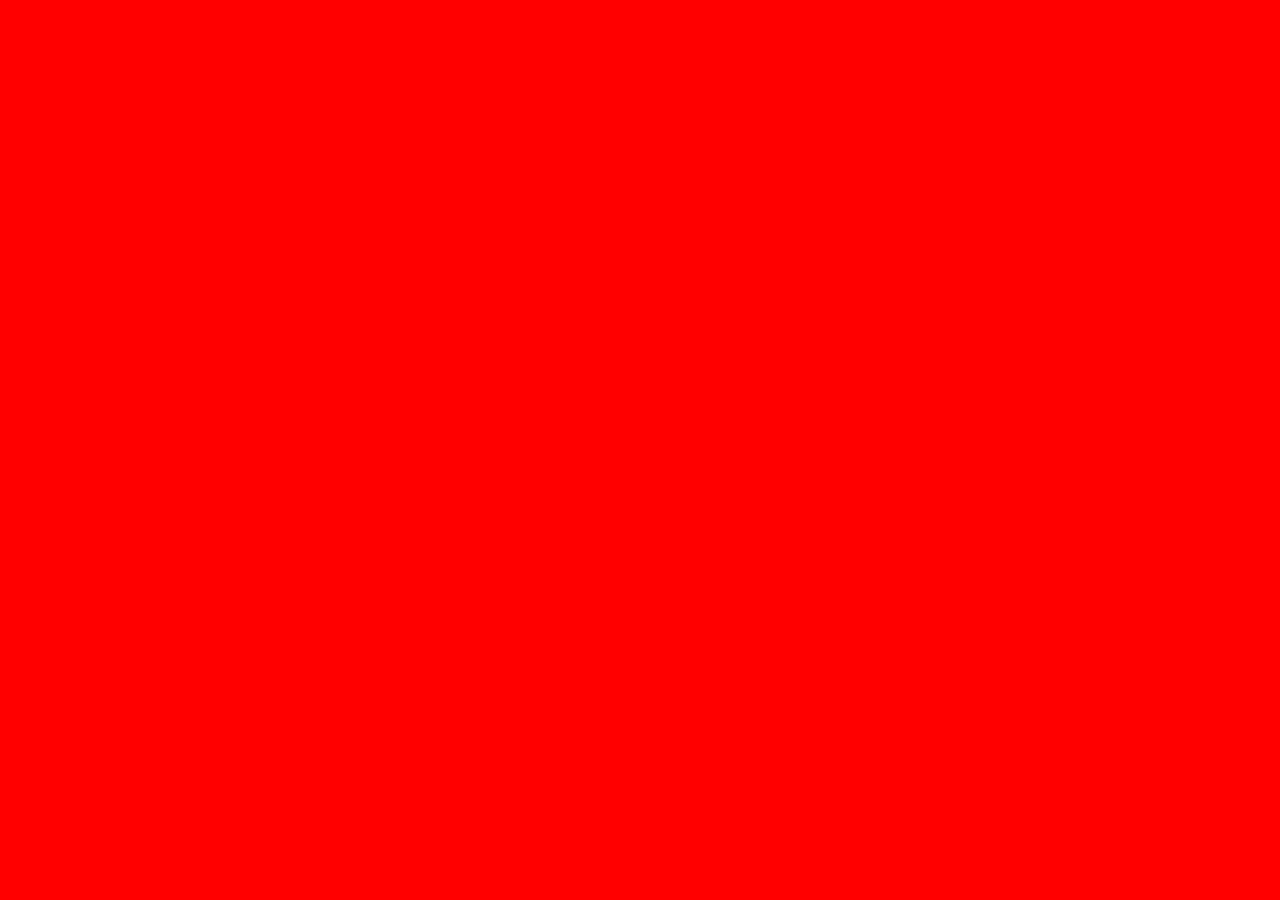
==== index.html @ a69d1f39 "local storage" ====
<!DOCTYPE html>
<html lang="en">

<head>
    <meta charset="UTF-8">
    <meta name="viewport" content="width=device-width, initial-scale=1.0">
    <title>Learn javaScript </title>

    <!--  ////////////////////////////////////////////////////  -->
    <!-- <link rel="stylesheet" href="main.css"> -->
    <!-- <style>
        body {
            height:5000px;
        }
    </style> -->
    <!--  ///////////////////////////////////////////////// -->
      
</head>

<body>


    

<!-- ///////////////////////////////////////////// -->

<!-- <button>Stop</button> -->

<!-- //////////////////////////////////////////// -->

    <!-- <div id="my-div"> -->
    <!-- <span class="one">one</span> -->
    <!-- Comment -->
    <!-- <span class="two">two</span> -->
    <!-- Comment -->
    <!-- <span class="three">three</span> -->
    <!-- Comment -->
    <!-- </div> -->

    <!-- /////////////////////////////////////////////// -->


    <!-- <div id="my-div">Div has <span>span</span></div> -->

    <!--  //////////////////////////////////////////////// -->

    <!-- <div id="my-div">Div With Many Classes</div> -->

    <!-- //////////////////////////////////////////////// -->

    <!-- <form action="">
    <input type="text" name="username" placeholder="max 10 chars only"  />
    <input type="text" name="age" placeholder="cant be embty"/>
    <input type="submit" value="submit data" />
</form>
<a href="https://www.google.co.uk/">Google</a> -->

    <!-- ////////////////////////////////////////// -->

    <!--   
<button id="btn">button</button>
 onclick="console.log('clicked')" 
<hr />
<form action="">
    <input type="text" /> 
    <input type="submit" value="submit data" />
</form> 
  -->
    <!-- /////////////////////////////////////////// -->



    <!-- <div> -->
    <!-- Saif -->
    <!-- Hello div -->
    <!-- <p>Hello p</p> -->
    <!-- <span>Hello span</span> -->
    <!-- comment -->
    <!-- Hello  -->
    <!-- </div> -->

    <!-- /////////////////////////////////////////////// -->

    <script src="assets/js/main.js"></script>
    

</body>

</html>
---- main.css ----
div {
     font-size: 30px;
     line-height: 2;
     color: green;
}


p { 
   color: green;
   background-color: red;
}
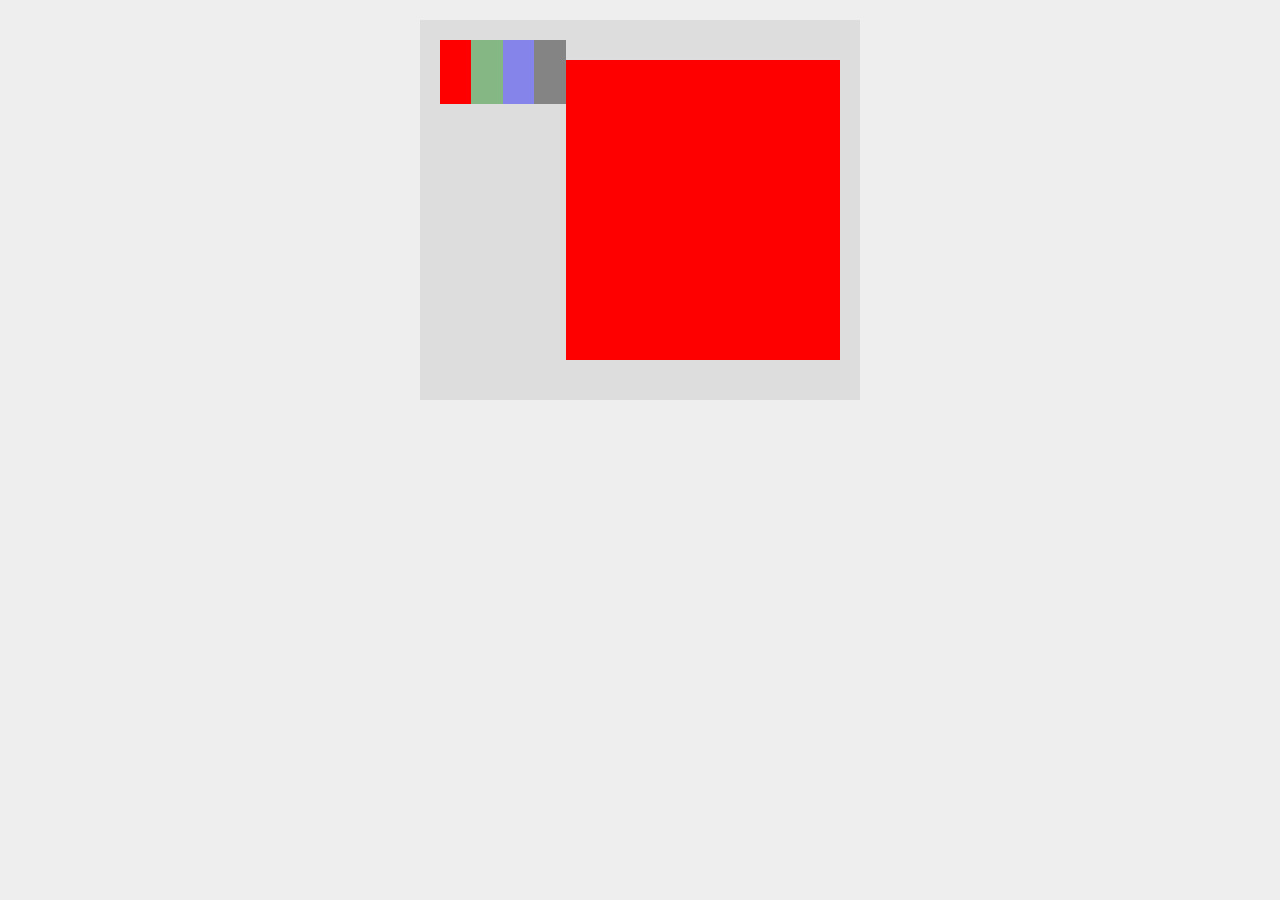
==== commit b356f7bf: "local storage color application practice" ====
--- a/index.html
+++ b/index.html
@@ -15,9 +15,63 @@
     </style> -->
     <!--  ///////////////////////////////////////////////// -->
       
+    <style>
+        body {
+            background-color: #eee;
+        }
+        ul {
+            padding: 0;
+            margin: 0;
+            background-color: #ddd;
+            margin: 20px auto;
+            padding: 20px;
+            width: 400px;
+            list-style: none;
+            display: flex;
+            justify-content: space-between;
+        }
+        ul li {
+            width: 60px;
+            height: 60px;
+            border: 2px solid transparent;
+            opacity: 0.4;
+            cursor: pointer;
+            transition: 0.3s;
+        }
+        ul li.active,
+        ul li:hover { 
+            opacity: 1;
+        }
+        ul li:first-child {
+            background-color: red;
+        }
+        ul li:nth-child(2) {
+            background-color: green;
+        }
+        ul li:nth-child(3) {
+            background-color: blue;
+        }
+        ul li:nth-child(4) {
+            background-color: black;
+        }
+        .experiment { 
+            background-color: red;
+            width: 600px;
+            height: 300px;
+            margin: 20px auto;
+        }
+    </style>  
 </head>
 
 <body>
+    <ul>
+        <li class="active" data-color="red"></li>
+        <li data-color="green"></li>
+        <li data-color="blue"></li>
+        <li data-color="black"></li>
+        <div class="experiment"></div>
+
+    </ul>
 
 
     
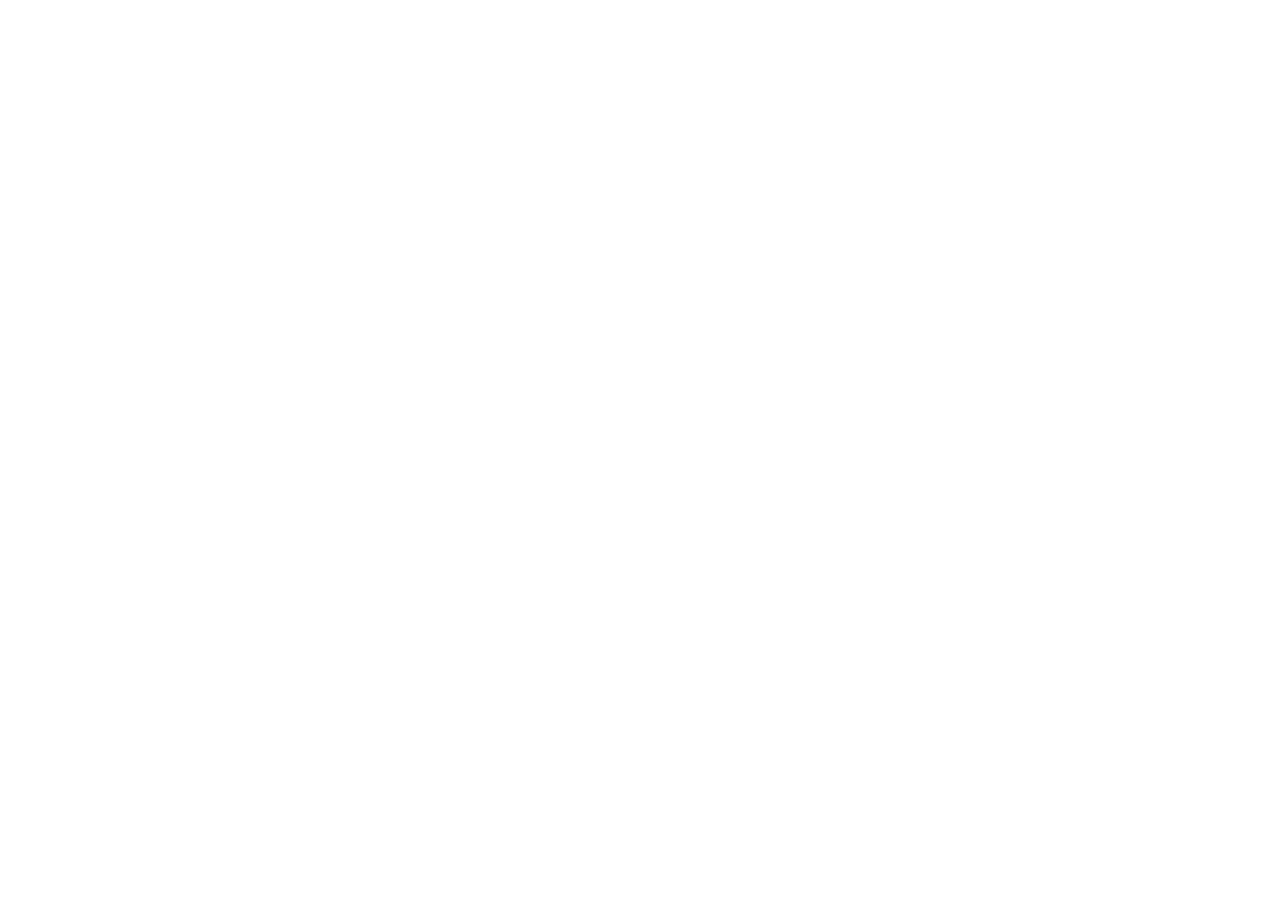
==== commit 0ed62596: "/" ====
--- a/index.html
+++ b/index.html
@@ -14,7 +14,7 @@
         }
     </style> -->
     <!--  ///////////////////////////////////////////////// -->
-      
+<!--       
     <style>
         body {
             background-color: #eee;
@@ -60,18 +60,29 @@
             height: 300px;
             margin: 20px auto;
         }
-    </style>  
+    </style>   -->
+
+
+    <!-- ///////////////////////////////////////////// -->
+
+    
 </head>
 
 <body>
-    <ul>
+
+
+
+<!-- //////////////////////////////// -->
+
+    <!-- local storage color application practice -->
+    <!-- <ul>
         <li class="active" data-color="red"></li>
         <li data-color="green"></li>
         <li data-color="blue"></li>
         <li data-color="black"></li>
         <div class="experiment"></div>
 
-    </ul>
+    </ul> -->
 
 
     
